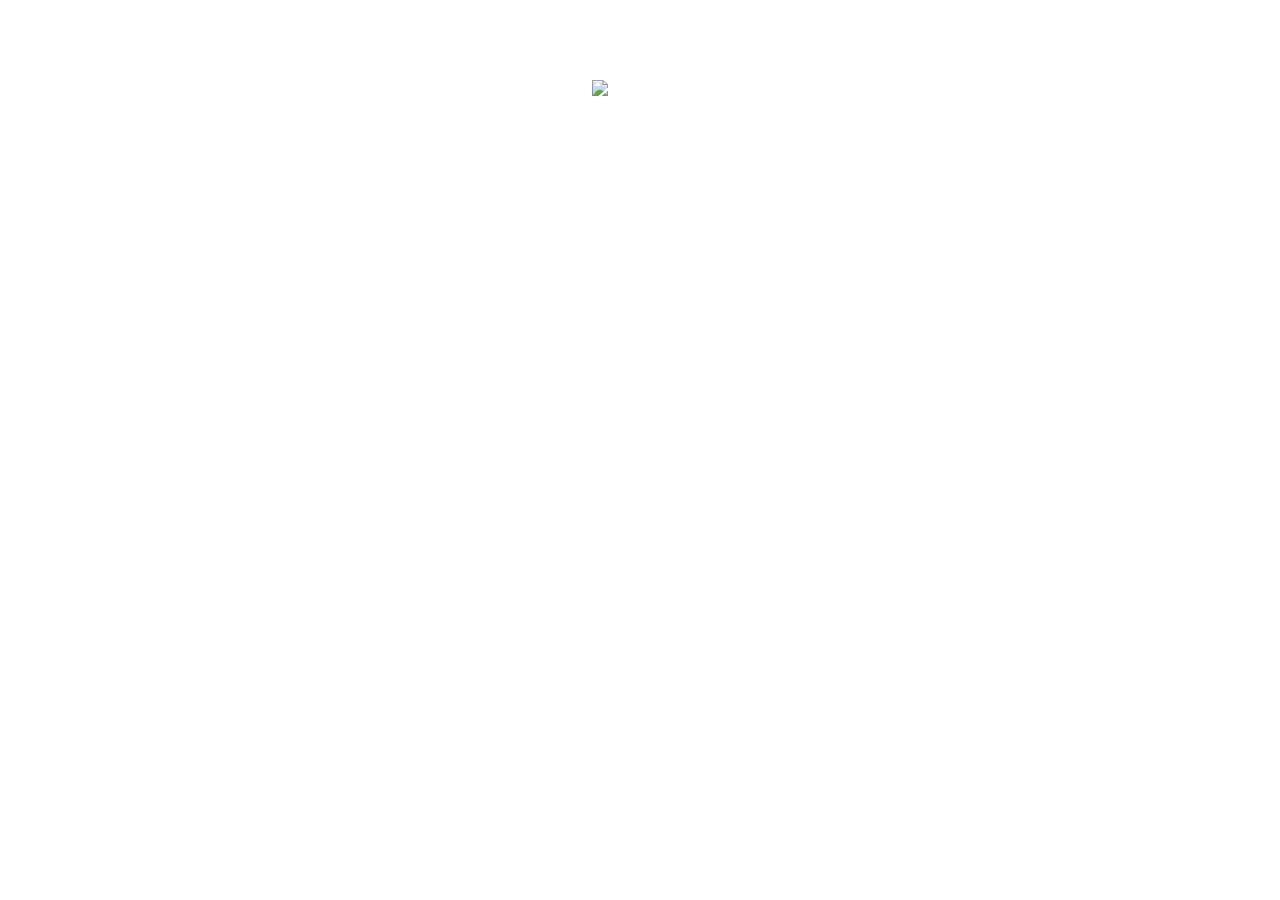
==== index.html @ 25bd8b5f "bug fix on dark mode" ====
<!DOCTYPE html>
<html lang="pt-br" class="">
  <head>
    <link rel="preconnect" href="https://fonts.googleapis.com" />
    <link rel="preconnect" href="https://fonts.gstatic.com" crossorigin />
    <link
      href="https://fonts.googleapis.com/css2?family=Inter:wght@400;500&display=swap"
      rel="stylesheet"
    />
    <meta charset="UTF-8" />
    <meta http-equiv="X-UA-Compatible" content="IE=edge" />
    <meta name="viewport" content="width=device-width, initial-scale=1.0" />
    <title>DevLinks</title>
    <link rel="stylesheet" href="style.css" />
    <link rel="stylesheet" href="https://unpkg.com/ionicons@7.1.0/dist/ionicons/ionicons.css">
  </head>
  <body>
    <div id="container">
      <div id="profile">
        <img src="./assets/avatar-dark.png" alt="emomauro" />
        <p>@riuoki62</p>
      </div>
      <div id="switch" onclick="toggleMode()">
        <button>
      
        </button>
        <span>

        </span>
      </div>
      <div id="links">
      <ul>
        <li><a href="#" target="_blank">Inscrever-se</a></li>

        <li><a href="#" target="_blank">Baixar Meu E-book</a></li>

        <li>
          <a href="https://github.com/Riuoki" target="_blank"
            >Ver meu Portifolio</a
          >
        </li>
        <li>
          <a href="https://rocketseat.com.br/explorer" target="_blank"
            >Conheça o Explorer</a>
            </div>
        </li>
      </ul>
      <div id="social-links">
        <a href="https://github.com/Riuoki" target="_blank">
        <ion-icon name="logo-github"></ion-icon>
        </a>

        <a href="https://www.instagram.com/riuoki62" target="_blank">
        <ion-icon name="logo-instagram"></ion-icon>
        </a>

        <a href="https://www.youtube.com/channel/UCgbSi1OyMygONngSP54z-qA" target="_blank">
        <ion-icon name="logo-youtube"></ion-icon>
        </a>

        <a href="https://www.linkedin.com/in/jo%C3%A3o-mauro-siqueira-252547239/" target="_blank">
        <ion-icon name="logo-linkedin"></ion-icon>
        </a>


      </div>
    <footer>Feito com ♥ pela <a href="https://www.rocketseat.com.br" target="_blank"> Rocketseat 
    </a> 
    </footer>

    </div>


    <script 
    type="module" 
    src="https://unpkg.com/ionicons@7.1.0/dist/ionicons/ionicons.esm.js">
  </script>
    <script nomodule 
    src="https://unpkg.com/ionicons@7.1.0/dist/ionicons/ionicons.js">
  </script>

  <script src="./script.js">
    
  </script>
  </body>
</html>
---- style.css ----
* {
  margin: 0;
  padding: 0;
  box-sizing: border-box;
}

:root{
  --text-color: white;
  --bg-url: url(./assets/Background.jpg);
  --stroke-color: rgba(255, 255, 255, 0.5);
  --surface-color:rgba(255, 255, 255, 0.05);
  --surface-color-hover:rgba(0,0,0,0.02);
  --highlight-color: rgba(255, 255, 255, 0.2);
  --switch-bg-url: url(./assets/moon-stars.svg);
}

.light{
  --text-color:black;
  --bg-url: url(./assets/Backgroundlight.jpg);
  --stroke-color: rgba(0, 0, 0, 0.5);
  --surface-color:rgba(0,0,0,0.1);
  --surface-color-hover:rgba(0,0,0,0.02);
  --highlight-color:rgba(0,0,0,0.01);
  --switch-bg-url: url(./assets/sun.svg);
  
}

body {
  background: var(--bg-url);
  background-repeat: no-repeat;
  background-position: top center;
  background-size: cover;
}
body * {
  font-family: "Inter", sans-serif;
  color: var(--text-color);
}

#container {
  margin-top: 56px;
  width: 100%;
  max-width: 588px;
  height: 712px;
  margin-right: auto;
  margin-left: auto;
  padding: 0 24px;
}

#profile {
  text-align: center;
  padding: 24px;
  margin-top: 8px;
}

#profile img {
  width: 112px;
  margin: auto;
}

#profile p {
  font-weight: 500;
  line-height: 24px;
}

#switch button {
  width: 32px;
  height: 32px;
  background: white var(--switch-bg-url) no-repeat center;
  border: 0;
  border-radius: 50%;
  position: absolute;
  top: 50%;
  left: 0;
  z-index: 1;
  transform: translateY(-50%);
  animation: slide-back 0.4s;
  
}

.light #switch button{
  animation: slide-in 0.4s forwards;
}

#switch button:hover {
  outline: 8px solid var(--highlight-color);
}

#switch {
position: relative;
width: 64px;
margin: 4px auto;

}



#switch span {
  display: block;
  width: 64px;
  height: 24px;
  left: 0px;
  background: var(--surface-color);
  border: 1px solid var(--stroke-color);
  border-radius: 9999px;
}

ul {
  list-style: none;
  display: flex;
  flex-direction: column;
  gap: 16px;
  padding: 24px 0;
}

ul li a {
  display: flex;
  justify-content: center;
  align-items: center;
  padding: 16px 24px;
  background: var(--surface-color);
  border: 1px solid var(--stroke-color);
  border-radius: 8px;
  backdrop-filter: blur(4px);
  -webkit-backdrop-filter: blur(4px);
  text-decoration: none;
  font-weight: 500;
  transition: background 0.5s;
}
ul li a:hover {
  background: var(--surface-color-hover);
  border: 1.5px solid var(--text-color);
}


#social-links {
  display: flex;
  justify-content: center;
  padding: 24px 0;
  font-size: 24px;
}

#social-links a {
  display: flex;
  align-items: center;
  justify-self: center;
  padding: 16px;
  transition: background 0.2s;
  border-radius: 50%;
}

#social-links a:hover {
  background: var(--highlight-color);
}

footer {
  padding: 24px 0;
  text-align: center;
  font-size: 14px;
}

@media{
:root {
  --bg-url: url(./assets/desktop.jpg);
}

.light {
  --bg-url: url(./assets/desktop-light.jpg);
}
}

@keyframes slide-in {
  from{
    left:0;
  }
  to{
    left:50%;
  }
}
  
@keyframes slide-back {
  from{
    left:50%;
  }
  to{
    left:0;
  }
}
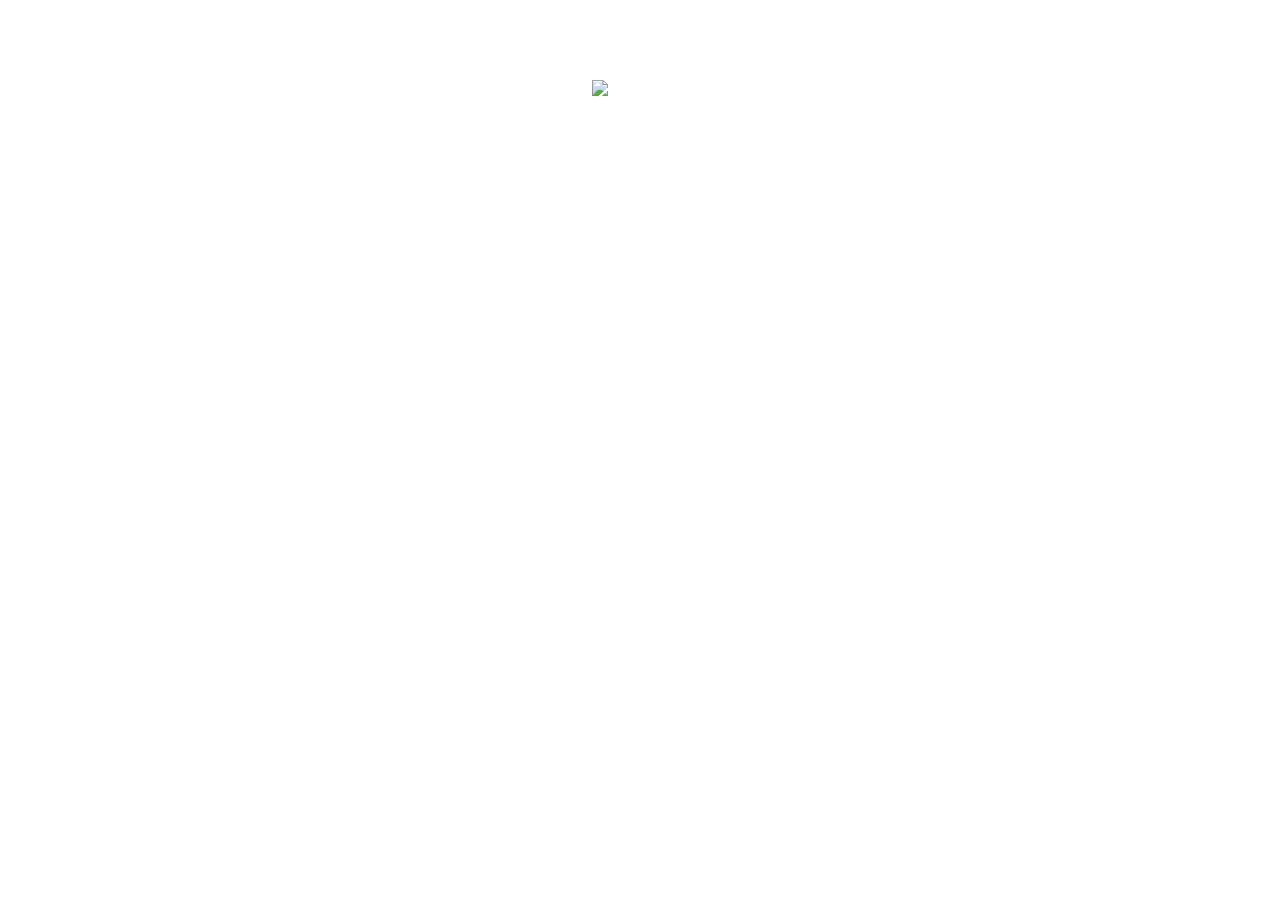
==== commit 3bb6a34f: "link update" ====
--- a/index.html
+++ b/index.html
@@ -17,7 +17,7 @@
   <body>
     <div id="container">
       <div id="profile">
-        <img src="./assets/avatar-dark.png" alt="emomauro" />
+        <img src="./assets/avatar-dark.png" alt="avatardark" />
         <p>@riuoki62</p>
       </div>
       <div id="switch" onclick="toggleMode()">
@@ -30,9 +30,9 @@
       </div>
       <div id="links">
       <ul>
-        <li><a href="#" target="_blank">Inscrever-se</a></li>
+        <li><a href="https://www.youtube.com/@rocketseat" target="_blank">Inscrever-se </a></li>
 
-        <li><a href="#" target="_blank">Baixar Meu E-book</a></li>
+        <li><a href="https://discord.com/channels/327861810768117763" target="_blank">Faça Parte da Comunidade</a></li>
 
         <li>
           <a href="https://github.com/Riuoki" target="_blank"
